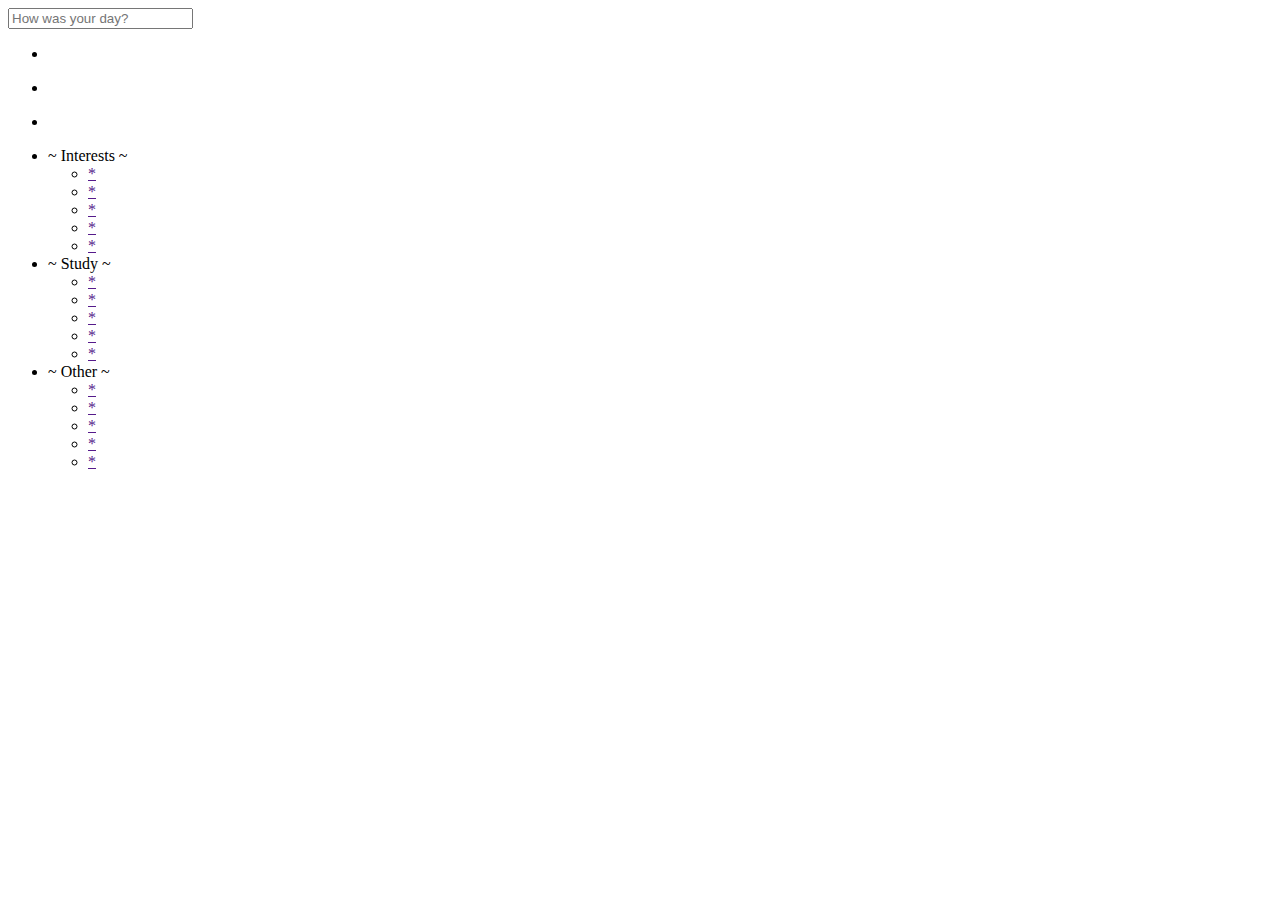
==== Startpage/animugirl.html @ 92aa5784 "Rename index.html to Startpage/animugirl.html" ====
<!DOCTYPE html>
<html>
   <head>
       <title>H O M E</title>
       <link type="text/css" rel="stylesheet" href="./Startpage/startpageCSS.css">
       <link rel="icon" type="image/png"
       href="">
       <link rel="icon" href="null">
       <meta charset="utf-8">
       <meta name="viewport" content="width=device-width, initial-scale=1">
       <link href="https://fonts.googleapis.com/css?family=Caveat" rel="stylesheet">
   </head>
    <body>
       <div class="headerHello">
                <form action="https://duckduckgo.com/" class="searchbox" id="sbb" method="get" name="searchform" onsubmit="return noValueFunc();" target="_blank">
                    <input class="typesearch" id="tsb" name="q" placeholder="How was your day?" type="text" autocomplete="off">
                </form>
       </div>
       <div class="timeline">
           <ul>
               <li><p id="date"></p></li>
               <li><p id="day"></p></li>
               <li><p id="time"></p></li>
           </ul>
       </div>
        <div class="mainwrap">
            <div class="list1">
                <ul class="inside">
                    <li id="li1">
                       ~ Interests ~
                    <ul class="intres">
                        <li><a href="" target="_blank">*</a></li>
                        <li><a href="" target="_blank">*</a></li>
                        <li><a href="" target="_blank">*</a></li>
                        <li><a href="" target="_blank">*</a></li>
                        <li><a href="" target="_blank">*</a></li>
                    </ul>
                    </li>
                    <li id="li2">
                    ~ Study ~
                    <ul class="study">
                        <li><a href="" target="_blank">*</a></li>
                        <li><a href="" target="_blank">*</a></li>
                        <li><a href="" target="_blank">*</a></li>
                        <li><a href="" target="_blank">*</a></li>
                        <li><a href="" target="_blank">*</a></li>
                    </ul>
                    </li>
                    <li id="li3">
                    ~ Other ~
                    <ul class="other">
                        <li><a href="" target="_blank">*</a></li>
                        <li><a href="" target="_blank">*</a></li>
                        <li><a href="" target="_blank">*</a></li>
                        <li><a href="" target="_blank">*</a></li>
                        <li><a href="" target="_blank">*</a></li>
                    </ul>
                    </li>
                </ul>
            </div>
        </div>
        <script type="text/javascript" src="./Startpage/startpageJS.js"></script>
    </body>
</html>
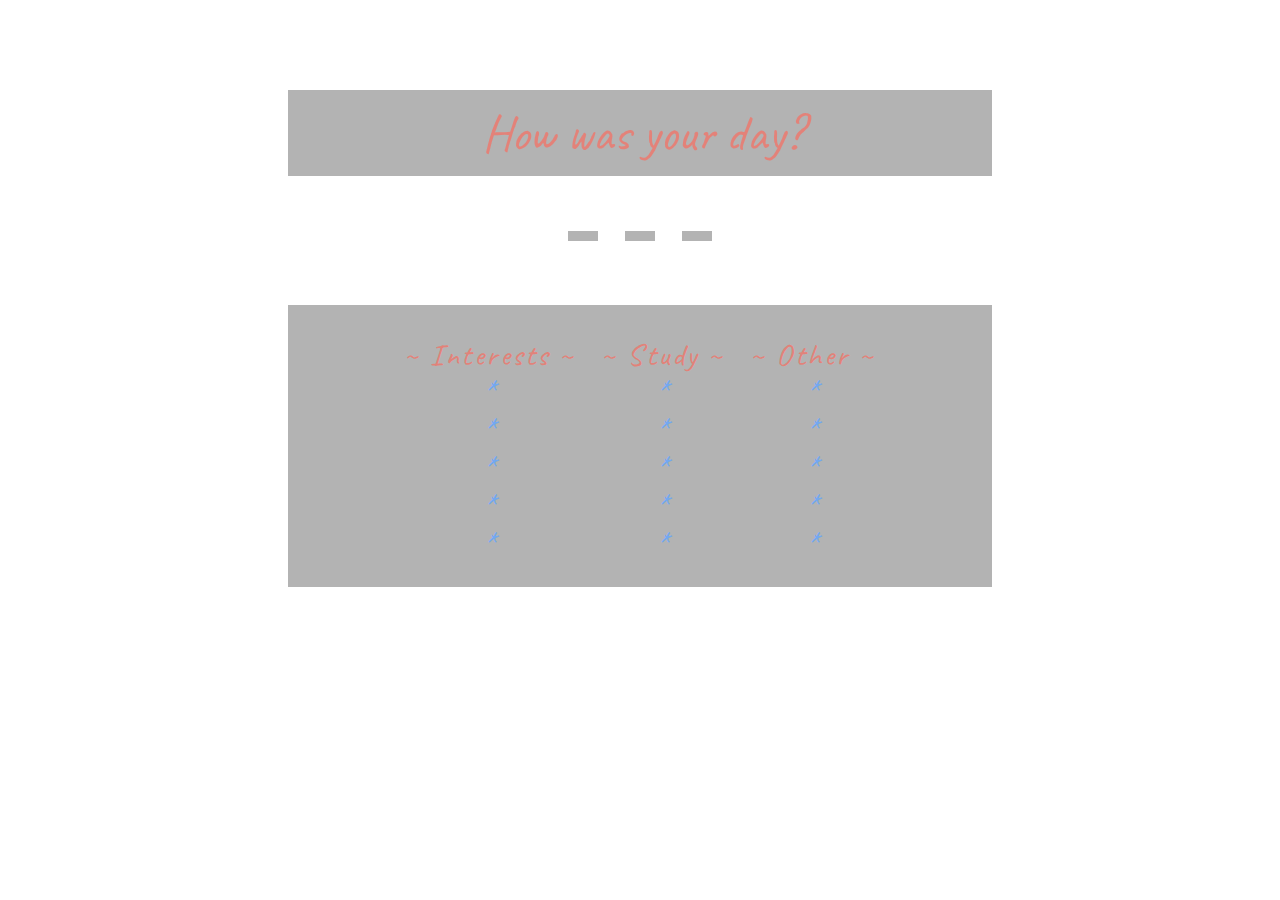
==== commit 2df97483: "Update animugirl.html" ====
--- a/Startpage/animugirl.html
+++ b/Startpage/animugirl.html
@@ -2,7 +2,7 @@
 <html>
    <head>
        <title>H O M E</title>
-       <link type="text/css" rel="stylesheet" href="./Startpage/startpageCSS.css">
+       <link type="text/css" rel="stylesheet" href="startpageCSS.css">
        <link rel="icon" type="image/png"
        href="">
        <link rel="icon" href="null">
--- a/Startpage/startpageCSS.css
+++ b/Startpage/startpageCSS.css
@@ -0,0 +1,116 @@
+body {
+    margin: 0px;
+    width: 100%;
+    height: 100vh;
+    max-height: 100vh;
+    background-color: #ffffff;
+    color: rgba(230, 127, 118, 0.95);
+    font-size: 2.4vw;
+    /*font-family: 'VT323', monospace;*/
+    font-family: 'Caveat', cursive;
+    background-image: url(Wall.png);
+    background-size: 110%;
+    background-position: 0% 50%;
+}
+@media only screen and (device-width:768px){
+    body {
+        background-size: 135%;
+    }
+}
+.headerHello {
+    position: relative;
+    top: 10vh;
+    margin: auto;
+    width: 55vw;
+    background-color: rgba(66, 64, 64, 0.4);
+}
+.headerHello form {
+    padding: 10px;
+    position: relative;
+}
+input {
+    background-color: rgba(66, 64, 64, 0);
+    border: 0px;
+    outline: none;
+    width: 100%;
+    color: rgba(230, 127, 118, 0.95);
+    text-align: center;
+    font-size: 4vw;
+    font-family: 'Caveat', cursive;
+}
+input::-webkit-input-placeholder {
+    color: rgba(230, 127, 118, 0.95);
+}
+.timeline {
+    text-align: center;
+    position: relative;
+    top: 15vh;
+    width: 55vw;
+    margin: auto;
+}
+.timeline ul {
+    padding: 0px;
+    margin: auto;
+}
+.timeline ul li {
+    margin: 10px;
+    padding: 5px 15px;
+    background-color: rgba(66, 64, 64, 0.4);
+    display: inline-block;
+    list-style-type: none;
+    letter-spacing: 2.5px;
+}
+#date, #day, #time{
+    padding: 0px;
+    margin: 0px;
+    text-align: center;
+}
+.mainwrap {
+    position: relative;
+    margin: auto;
+    top: 20vh;
+    width: 55vw;
+    height: 22vw;
+    background-color: rgba(66, 64, 64, 0.4);
+}
+.list1 ul{
+    text-align: center;
+    list-style-type: none;
+    letter-spacing: 2.5px;
+}
+.inside {
+    top: 2vh;
+    display: flex;
+    justify-content: center;
+    padding: 1vw;
+    margin: 0;
+    position: relative;
+}
+.inside ul{
+    margin: 0px 40px;
+}
+#li1, #li2, #li3 {
+    margin: 0vw 1vw;
+}
+.intres, .study, .other {
+    padding: 0px;
+}
+a {
+    text-decoration: none;
+    color: rgb(114, 168, 242);
+    transition: all 0.3s ease;
+    -moz-transition: all 0.3s ease;
+}
+a:hover {
+    text-shadow: 10px 10px 5px #333333;
+    -moz-transition: all .s ease;
+}
+:-moz-placeholder { /* Firefox 18- */
+    opacity: 0.9 !important;
+}
+::-moz-placeholder {  /* Firefox 19+ */
+    opacity: 0.9 !important;
+}
+input:required {
+    box-shadow:none;
+}
